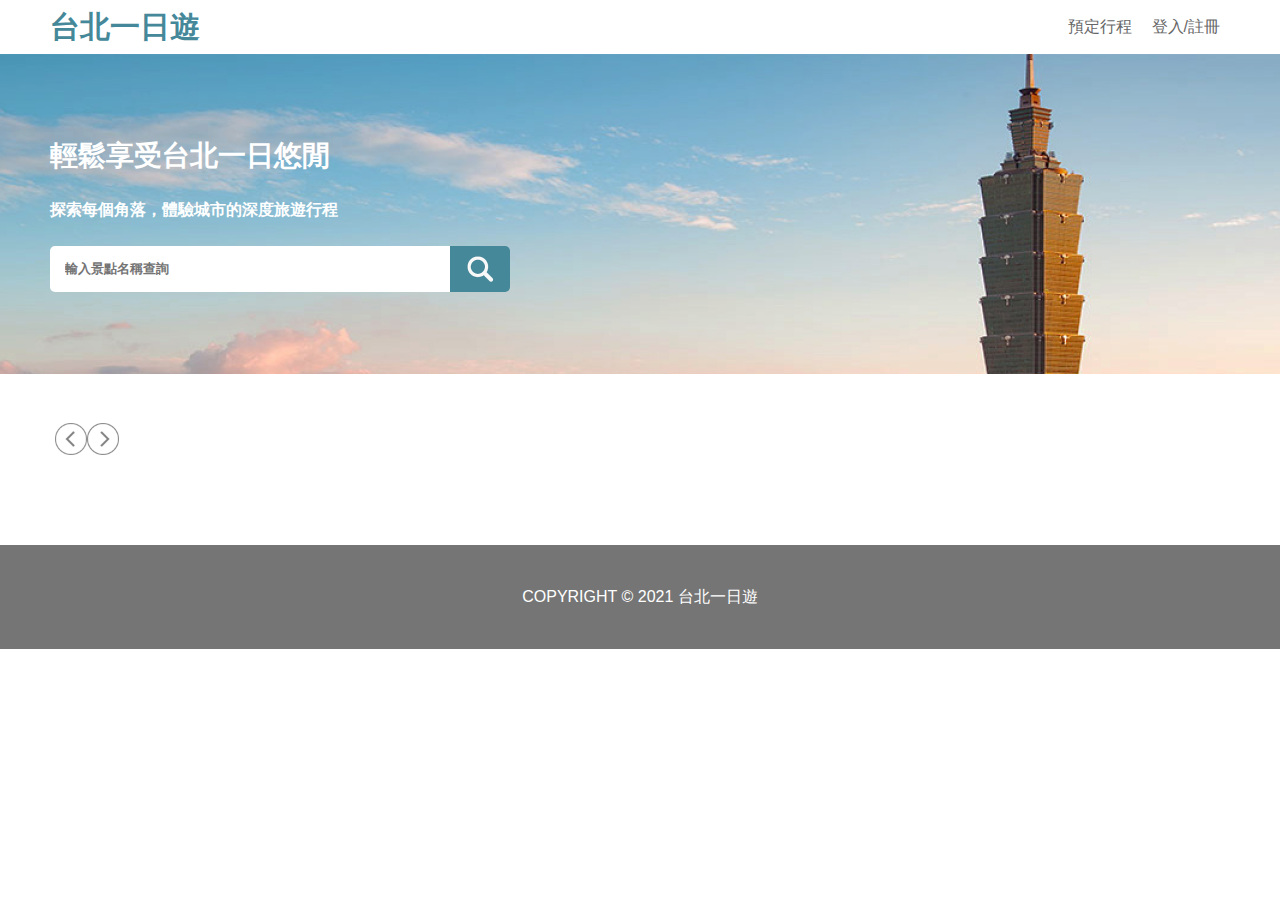
==== static/index.html @ 42dac86e "fix fileResponse & css path" ====
<!DOCTYPE html>
<html lang="en">
<head>
  <meta charset="UTF-8">
  <meta name="viewport" content="width=device-width, initial-scale=1.0">
  <title>台北一日遊</title>
  <link rel="stylesheet" href="/static/style.css">
  <script src="/static/script.js" defer></script>
</head>
<body>
  <header>
    <h1 id="logo"><a href="index.html">台北一日遊</a></h1>
    <nav>
      <li class="header_nav"><a href="#">預定行程</a></li>
      <li class="header_nav"><a href="#">登入/註冊</a></li>
    </nav>
  </header>
  <div class="hero">
    <div class="hero_content">
      <h2 class="hero_title">輕鬆享受台北一日悠閒</h2>
      <p class="hero_text">探索每個角落，體驗城市的深度旅遊行程</p>
      <div class="hero_search">
        <input type="text" class="search-input" placeholder="輸入景點名稱查詢">
        <button class="search-button">
          <div class="search-icon"></div>
        </button>
      </div>
    </div>
  </div>
  <div class="main">
    <div class="mrts-nav">
      <button class="mrts-nav-arrow-left"></button>
      <ul class="mrts-nav_list"></ul>
      <button class="mrts-nav-arrow-right"></button>
    </div>
    <div class="attractions"></div>
  </div>
  <div class="footer">
    <p>COPYRIGHT © 2021 台北一日遊</p>
  </div>
</body>
</html>
---- static/style.css ----
* {
  padding: 0;
  margin: 0;
  text-decoration: none;
  list-style: none;
  box-sizing: border-box;
  border: none;
  outline: none;
}
body,
a {
  font-family: "Noto Sans TC", sans-serif;
  font-size: 16px;
  color: #666666;
}
header,
.main {
  max-width: 1200px;
  margin: auto;
}
/* Header */
header {
  height: 54px;
  display: flex;
  justify-content: space-between;
  align-items: center;
  padding: 0 10px;
}
#logo a {
  color: #448899;
  font-size: 30px;
  font-weight: 700;
}
header nav {
  display: flex;
}
header nav li {
  padding: 10px;
}
/* hero-section */
.hero {
  height: 320px;
  background: url(/static/images/hero-bg.jpg) no-repeat center/cover;
  display: flex;
}
.hero_content {
  max-width: 1200px;
  margin: auto;
  width: 100%;
  color: #fff;
  display: flex;
  flex-direction: column;
  gap: 25px;
  padding: 0 10px;
}
.hero_title {
  font-size: 28px;
  font-weight: 700;
}
.hero_text {
  font-weight: 700;
}
/* 搜尋欄 */
.hero_search {
  display: flex;
  height: 46px;
}
.search-input {
  width: 400px;
  padding: 0 15px;
  border-radius: 5px 0 0 5px;
  color: #757575;
  font-weight: 700;
}
.hero_search input:focus::placeholder {
  opacity: 0;
}
.search-button {
  background-color: #448899;
  width: 60px;
  height: 46px;
  border-radius: 0 5px 5px 0;
  display: flex;
  justify-content: center;
  align-items: center;
}
.search-button .search-icon {
  background: url(/static/images/icon_search.png) no-repeat center / contain;
  background-size: 30px;
  width: 30px;
  height: 30px;
}

/* 捷運bar */
.mrts-nav {
  display: flex;
  align-items: center;
  margin: 49px 0 20px;
  padding: 0 15px;
}
.mrts-nav-arrow-left {
  width: 32px;
  height: 32px;
  flex-shrink: 0;
  background: url(/static/images/arrow_left.png) no-repeat center / contain;
}
.mrts-nav-arrow-right {
  width: 32px;
  height: 32px;
  flex-shrink: 0;
  background: url(/static/images/arrow_right.png) no-repeat center / contain;
}
.mrts-nav_list {
  display: flex;
  overflow: scroll;
}
.mrts-nav_list li {
  flex-shrink: 0;
  padding: 5px 15px;
}

/* attractions */
.attractions {
  padding: 15px;
  display: grid;
  grid-template-columns: repeat(4, 1fr);
  gap: 30px;
  margin-bottom: 40px;
}
.attraction_card {
  border: 1px solid #e8e8e8;
  border-radius: 5px;
}
.attraction_title {
  position: relative;
  height: 197px;
}
.attraction_title > img {
  width: 100%;
  height: 100%;
  object-fit: cover;
  border-radius: 5px 5px 0 0;
}
.attraction_title > p {
  background-color: rgb(0 0 0 / 60%);
  width: 100%;
  height: 40px;
  color: #fff;
  display: flex;
  align-items: center;
  padding: 10px;
  font-weight: 700;
  position: absolute;
  bottom: 0;
}
.attraction_info {
  display: flex;
  justify-content: space-between;
  padding: 10px;
  height: 45px;
  display: flex;
  align-items: center;
}

/* footer */
.footer {
  display: flex;
  align-items: center;
  justify-content: center;
  height: 104px;
  background-color: #757575;
  color: #fff;
}

@media (min-width: 601px) and (max-width: 1200px) {
  .attractions {
    grid-template-columns: repeat(2, 1fr);
  }
}

@media (max-width: 600px) {
  .attractions {
    grid-template-columns: repeat(1, 1fr);
  }
}
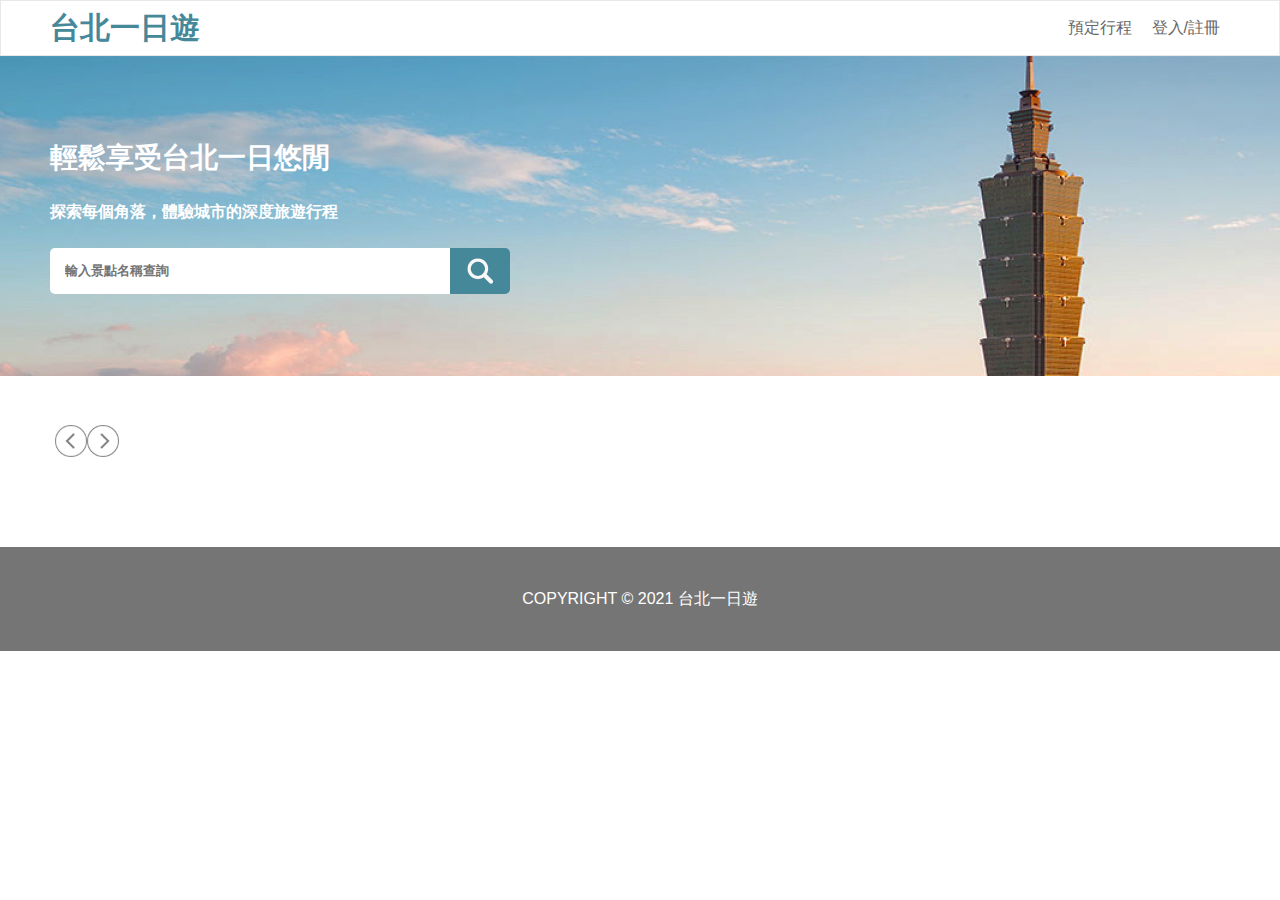
==== commit 6b714288: "part3 first update" ====
--- a/static/index.html
+++ b/static/index.html
@@ -9,11 +9,13 @@
 </head>
 <body>
   <header>
-    <h1 id="logo"><a href="index.html">台北一日遊</a></h1>
-    <nav>
-      <li class="header_nav"><a href="#">預定行程</a></li>
-      <li class="header_nav"><a href="#">登入/註冊</a></li>
-    </nav>
+    <div class="header_content">
+      <h1 id="logo"><a href="/static/index.html">台北一日遊</a></h1>
+      <nav>
+        <li class="header_nav"><a href="#">預定行程</a></li>
+        <li class="header_nav"><a href="#">登入/註冊</a></li>
+      </nav>
+    </div>
   </header>
   <div class="hero">
     <div class="hero_content">
@@ -34,6 +36,7 @@
       <button class="mrts-nav-arrow-right"></button>
     </div>
     <div class="attractions"></div>
+    <div id="loadMoreTrigger"></div>
   </div>
   <div class="footer">
     <p>COPYRIGHT © 2021 台北一日遊</p>
--- a/static/style.css
+++ b/static/style.css
@@ -13,13 +13,16 @@
   font-size: 16px;
   color: #666666;
 }
-header,
-.main {
+.main,
+.header_content {
   max-width: 1200px;
   margin: auto;
 }
 /* Header */
 header {
+  border: 1px solid rgba(232, 232, 232, 1);
+}
+.header_content {
   height: 54px;
   display: flex;
   justify-content: space-between;
@@ -112,7 +115,12 @@
 }
 .mrts-nav_list {
   display: flex;
-  overflow: scroll;
+  overflow-x: scroll;
+  overflow-y: hidden;
+  scrollbar-width: none;
+}
+.mrts-nav_list::-webkit-scrollbar {
+  display: none;
 }
 .mrts-nav_list li {
   flex-shrink: 0;
@@ -170,6 +178,7 @@
   height: 104px;
   background-color: #757575;
   color: #fff;
+  margin-top: 40px;
 }
 
 @media (min-width: 601px) and (max-width: 1200px) {
@@ -183,3 +192,143 @@
     grid-template-columns: repeat(1, 1fr);
   }
 }
+
+/*----------attraction----------*/
+.main_section {
+  display: flex;
+  padding: 40px 0;
+  margin-bottom: 40px;
+  gap: 30px;
+  align-items: center;
+  border-bottom: 1px solid #e8e8e8;
+}
+.carousel,
+.profile {
+  width: 50%;
+}
+.profile > h1 {
+  font-size: 24px;
+}
+.profile > p {
+  margin: 15px 0;
+}
+.booking-form {
+  background-color: #e8e8e8;
+  border-radius: 5px;
+  padding: 15px 20px;
+}
+.booking-form > p {
+  margin-top: 15px;
+}
+.form-title,
+.booking-form label {
+  font-weight: 700;
+}
+.form-item {
+  margin-top: 15px;
+  display: flex;
+  align-items: center;
+}
+.booking-form label {
+  margin-right: 5px;
+}
+.booking-form button {
+  color: #fff;
+  background-color: #448899;
+  padding: 10px 20px;
+  font-size: 19px;
+  border-radius: 5px;
+  margin: 25px 0;
+  cursor: pointer;
+}
+.radio {
+  display: flex;
+  align-items: center;
+}
+input[type="radio"] {
+  appearance: none;
+  width: 18px;
+  height: 18px;
+  border-radius: 200%;
+  border: 2px solid #fff;
+  background-color: #fff;
+  display: inline-block;
+  position: relative;
+  cursor: pointer;
+  margin-right: 4px;
+}
+input[type="radio"]:checked {
+  background-color: #448899;
+}
+input[type="date"] {
+  padding: 5px 10px;
+}
+.infors {
+  padding: 10px 10px 80px;
+}
+.infors-item {
+  margin-top: 30px;
+}
+/* 輪播 */
+.carousel {
+  position: relative;
+}
+.carousel-slide {
+  width: 100%;
+  height: 400px;
+  object-fit: cover;
+  background-size: cover;
+  background-repeat: no-repeat;
+}
+.carousel-prev,
+.carousel-next {
+  position: absolute;
+  top: 50%;
+  transform: translateY(-50%);
+  border: none;
+  padding: 10px;
+  cursor: pointer;
+}
+.carousel-prev {
+  width: 36px;
+  height: 36px;
+  background: url(/static/images/carousel-left.png) no-repeat center/contain;
+  left: 10px;
+}
+.carousel-next {
+  width: 36px;
+  height: 36px;
+  background: url(/static/images/carousel-right.png) no-repeat center/contain;
+  right: 10px;
+}
+.carousel-dots {
+  position: absolute;
+  bottom: 10px;
+  left: 50%;
+  transform: translateX(-50%);
+  display: flex;
+  gap: 12px;
+}
+.carousel-dot {
+  width: 12px;
+  height: 12px;
+  background: #fff;
+  border-radius: 50%;
+  border: 1px solid #fff;
+  cursor: pointer;
+  transition: background 0.3s;
+}
+.carousel-dot.active {
+  background: #333;
+}
+
+@media (min-width: 601px) and (max-width: 1200px) {
+  .main_section {
+    flex-direction: column;
+    padding: 10px;
+  }
+  .carousel,
+  .profile {
+    width: 100%;
+  }
+}
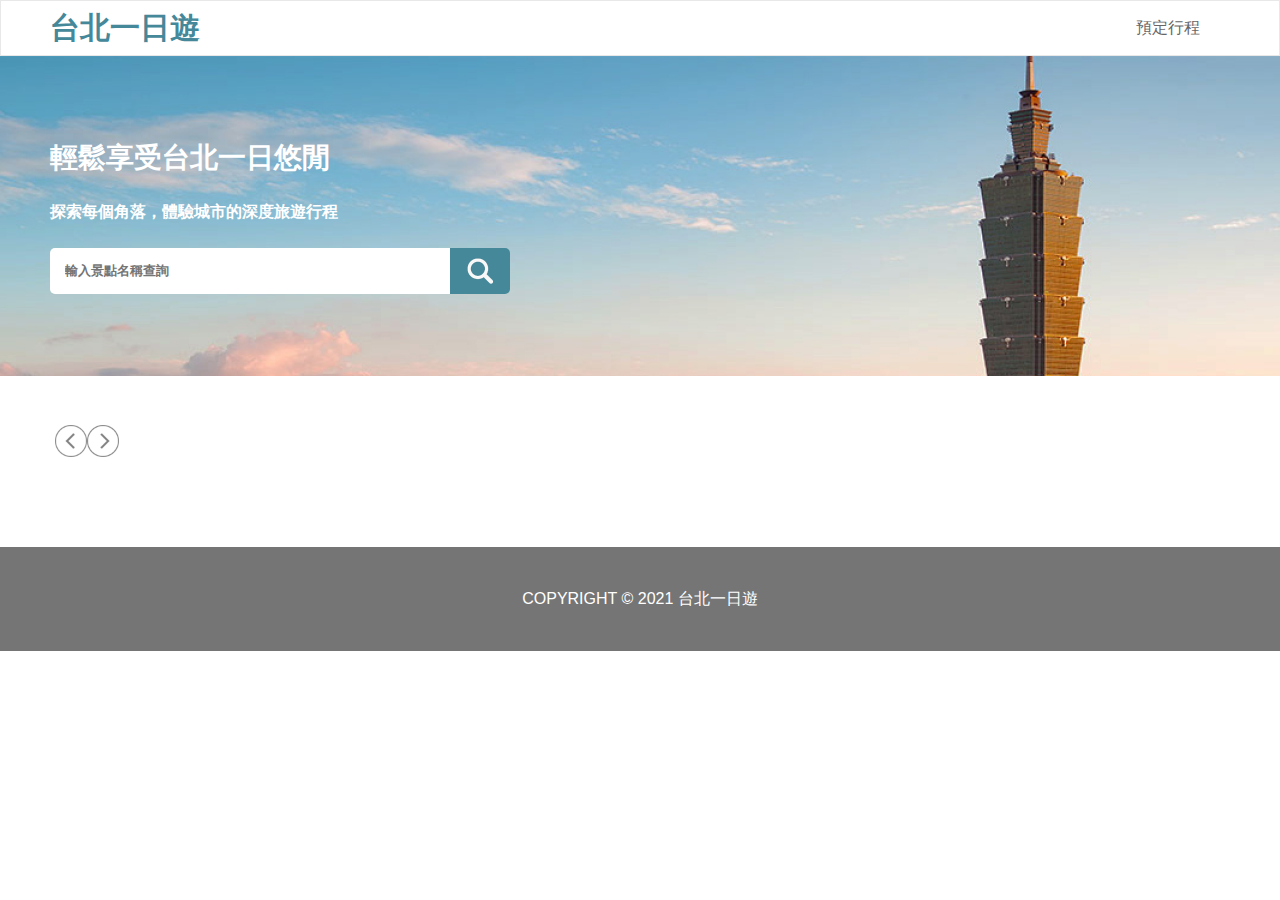
==== commit ad118614: "part4 first update" ====
--- a/static/index.html
+++ b/static/index.html
@@ -8,12 +8,36 @@
   <script src="/static/script.js" defer></script>
 </head>
 <body>
+  <div class="overlay"></div>
+  <div class="login-form">
+    <form action="/login" method="post" class="popup-block">
+      <h2>登入會員帳號</h2>
+      <button type="button" class="popup-close"></button>
+      <input type="email" placeholder="輸入電子信箱" name="email">
+      <input type="password" placeholder="輸入密碼" name="password">
+      <button type="submit" class="popup-btn" id="login">登入帳戶</button>
+      <p class="login-form_notice"></p>
+      <p>還沒有帳戶？<a href="#" id="showSignup">點此註冊</a></p>
+    </form>
+  </div>
+  <div class="signup-form">
+    <form action="/signup" method="post" class="popup-block">
+      <h2>註冊會員帳號</h2>
+      <button type="button" class="popup-close"></button>
+      <input type="text" placeholder="輸入姓名" name="name">
+      <input type="email" placeholder="輸入電子信箱" name="email">
+      <input type="password" placeholder="輸入密碼" name="password">
+      <button type="submit" class="popup-btn" id="signup">註冊新帳戶</button>
+      <p class="signup-form_notice"></p>
+      <p>已經有帳戶了？<a href="#" id="showLogin">點此登入</a></p>
+    </form>
+  </div>
   <header>
     <div class="header_content">
-      <h1 id="logo"><a href="/static/index.html">台北一日遊</a></h1>
+      <h1 id="logo"><a href="/">台北一日遊</a></h1>
       <nav>
-        <li class="header_nav"><a href="#">預定行程</a></li>
-        <li class="header_nav"><a href="#">登入/註冊</a></li>
+        <li><a href="#">預定行程</a></li>
+        <li class="nav_login"><a href="#"></a></li>
       </nav>
     </div>
   </header>
--- a/static/style.css
+++ b/static/style.css
@@ -18,6 +18,9 @@
   max-width: 1200px;
   margin: auto;
 }
+input:focus::placeholder {
+  opacity: 0;
+}
 /* Header */
 header {
   border: 1px solid rgba(232, 232, 232, 1);
@@ -74,9 +77,6 @@
   border-radius: 5px 0 0 5px;
   color: #757575;
   font-weight: 700;
-}
-.hero_search input:focus::placeholder {
-  opacity: 0;
 }
 .search-button {
   background-color: #448899;
@@ -196,7 +196,7 @@
 /*----------attraction----------*/
 .main_section {
   display: flex;
-  padding: 40px 0;
+  padding: 40px 10px;
   margin-bottom: 40px;
   gap: 30px;
   align-items: center;
@@ -276,7 +276,6 @@
 .carousel-slide {
   width: 100%;
   height: 400px;
-  object-fit: cover;
   background-size: cover;
   background-repeat: no-repeat;
 }
@@ -322,13 +321,97 @@
   background: #333;
 }
 
-@media (min-width: 601px) and (max-width: 1200px) {
+@media (max-width: 600px) {
   .main_section {
     flex-direction: column;
+    padding: 0 0 40px 0;
+    gap: 20px;
+  }
+  .profile {
     padding: 10px;
   }
   .carousel,
   .profile {
     width: 100%;
   }
-}
+  .carousel-slide {
+    height: 350px;
+  }
+}
+
+/* 登入/註冊彈窗 */
+.overlay {
+  display: none;
+  background: rgba(0, 0, 0, 0.25);
+  position: absolute;
+  width: 100%;
+  height: 100%;
+  top: 0;
+  left: 0;
+  z-index: 99;
+}
+
+.login-form {
+  transform: translateY(-50px);
+  position: relative;
+  opacity: 0;
+}
+.login-form.show {
+  transform: translateY(0);
+  transition: opacity 0.3s ease-in, transform 0.3s ease-in;
+  opacity: 1;
+  z-index: 999;
+}
+.signup-form {
+  display: none;
+  position: relative;
+  z-index: 999;
+}
+.popup-block {
+  position: fixed;
+  top: 80px;
+  left: 50%;
+  transform: translateX(-50%);
+  width: 340px;
+  background: #fff;
+  padding: 25px 15px 16px;
+  display: flex;
+  flex-direction: column;
+  gap: 10px;
+  border-radius: 5px;
+  text-align: center;
+}
+.popup-block:before {
+  content: "";
+  position: absolute;
+  top: 0;
+  left: 0;
+  width: 100%;
+  height: 10px;
+  background: linear-gradient(
+    90deg,
+    rgba(102, 170, 187, 1) 0%,
+    rgba(51, 119, 136, 1) 100%
+  );
+  border-radius: 5px 5px 0 0;
+}
+.popup-block input {
+  border: 1px solid #cccccc;
+  padding: 16.5px 15px;
+  border-radius: 5px;
+}
+.popup-btn {
+  color: #fff;
+  font-size: 19px;
+  padding: 15px 20px;
+  background-color: #448899;
+  border-radius: 5px;
+}
+.popup-close {
+  position: absolute;
+  right: 17px;
+  width: 16px;
+  height: 16px;
+  flex-shrink: 0;
+  background: url(/static/images/close.png) no-repeat center / cover;
+}
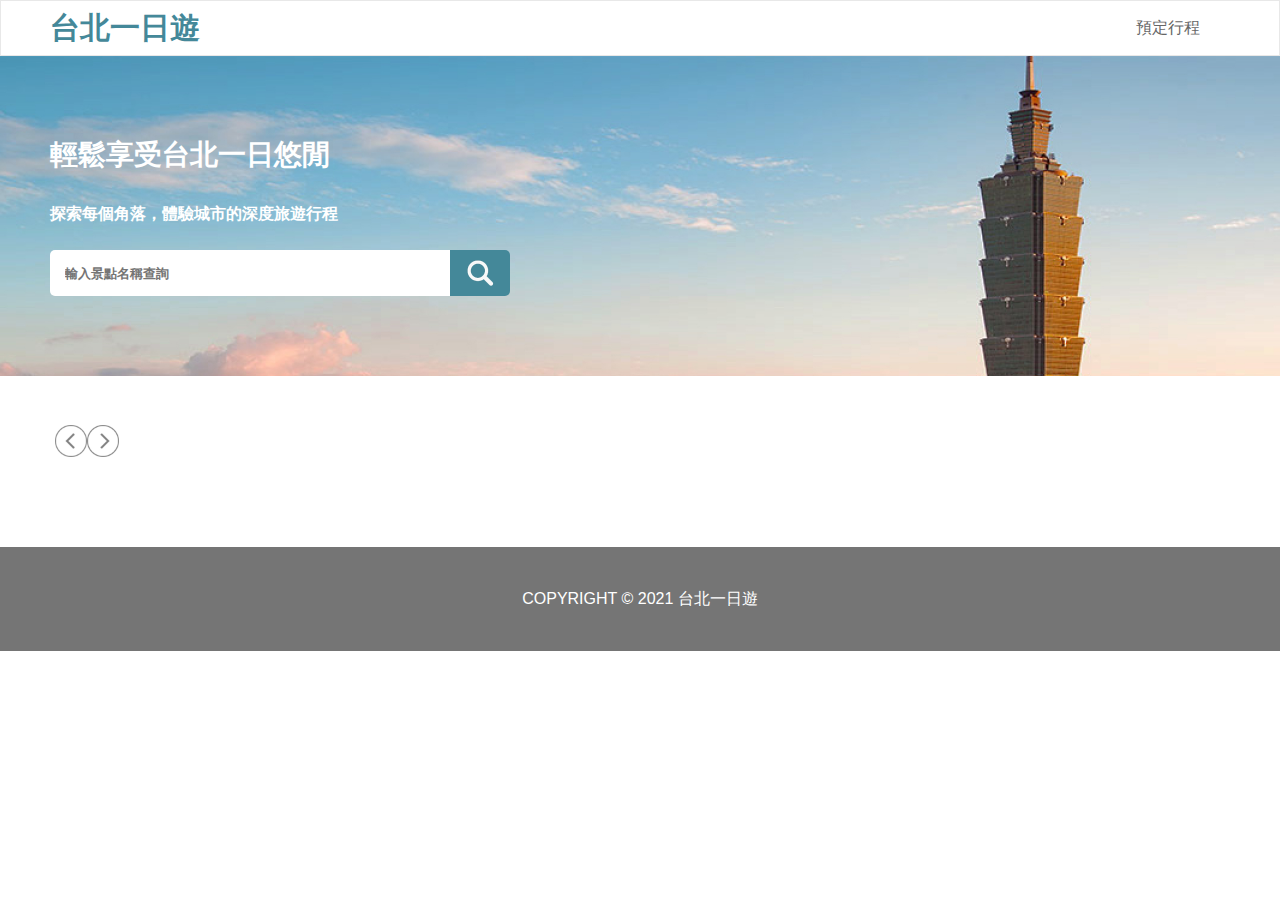
==== commit 7c7900da: "part5 first update" ====
--- a/static/index.html
+++ b/static/index.html
@@ -5,7 +5,7 @@
   <meta name="viewport" content="width=device-width, initial-scale=1.0">
   <title>台北一日遊</title>
   <link rel="stylesheet" href="/static/style.css">
-  <script src="/static/script.js" defer></script>
+  <script type="module" src="/static/js/main.js" defer></script>
 </head>
 <body>
   <div class="overlay"></div>
@@ -36,7 +36,7 @@
     <div class="header_content">
       <h1 id="logo"><a href="/">台北一日遊</a></h1>
       <nav>
-        <li><a href="#">預定行程</a></li>
+        <li class="nav_booking"><a href="#">預定行程</a></li>
         <li class="nav_login"><a href="#"></a></li>
       </nav>
     </div>
--- a/static/style.css
+++ b/static/style.css
@@ -232,7 +232,8 @@
 .booking-form label {
   margin-right: 5px;
 }
-.booking-form button {
+.booking-form button,
+#confirm button {
   color: #fff;
   background-color: #448899;
   padding: 10px 20px;
@@ -355,6 +356,7 @@
   transform: translateY(-50px);
   position: relative;
   opacity: 0;
+  visibility: hidden;
 }
 .login-form.show {
   transform: translateY(0);
@@ -415,3 +417,104 @@
   flex-shrink: 0;
   background: url(/static/images/close.png) no-repeat center / cover;
 }
+
+/* Booking */
+.booking-info {
+  display: flex;
+  flex-direction: column;
+  padding: 0 110px;
+  gap: 15px;
+}
+.booking-info input {
+  width: 200px;
+  border: 1px solid #e8e8e8;
+  padding: 10px;
+  border-radius: 5px;
+}
+h2 {
+  font-size: 19px;
+  font-weight: 700;
+  margin-bottom: 5px;
+}
+.booking-info > p {
+  padding: 5px 0;
+  font-weight: 700;
+}
+.booking-info label {
+  width: fit-content;
+}
+hr {
+  height: 1px;
+  background: #e8e8e8;
+  margin: 40px 0;
+}
+#confirm {
+  display: flex;
+  flex-direction: column;
+  align-items: flex-end;
+  gap: 22px;
+  padding-bottom: 22px;
+  padding: 0 110px;
+}
+#confirm button {
+  margin: 0;
+}
+.order-section {
+  margin: 40px 0 30px;
+  padding: 0 110px;
+}
+
+.order-box {
+  display: flex;
+  gap: 30px;
+  position: relative;
+}
+.order-delete {
+  content: "";
+  position: absolute;
+  top: 0;
+  right: 0;
+  width: 30px;
+  height: 30px;
+  background: url(/static/images/icon_delete.png) no-repeat center/contain;
+}
+.order-pic {
+  width: 250px;
+  height: 200px;
+}
+.order-section h3 {
+  color: #448899;
+  margin-bottom: 20px;
+}
+.order-infor ul {
+  display: flex;
+  flex-direction: column;
+  gap: 10px;
+}
+.order-infor li {
+  display: flex;
+  gap: 5px;
+}
+.account {
+  font-weight: 700;
+}
+@media (max-width: 600px) {
+  .order-section,
+  .booking-info,
+  #confirm {
+    padding: 0 10px 0;
+  }
+  .order-box {
+    flex-direction: column;
+    padding-bottom: 20px;
+  }
+  .order-pic {
+    width: 100%;
+    height: 200px;
+    object-fit: cover;
+  }
+  .order-delete {
+    top: auto;
+    bottom: 0;
+  }
+}
